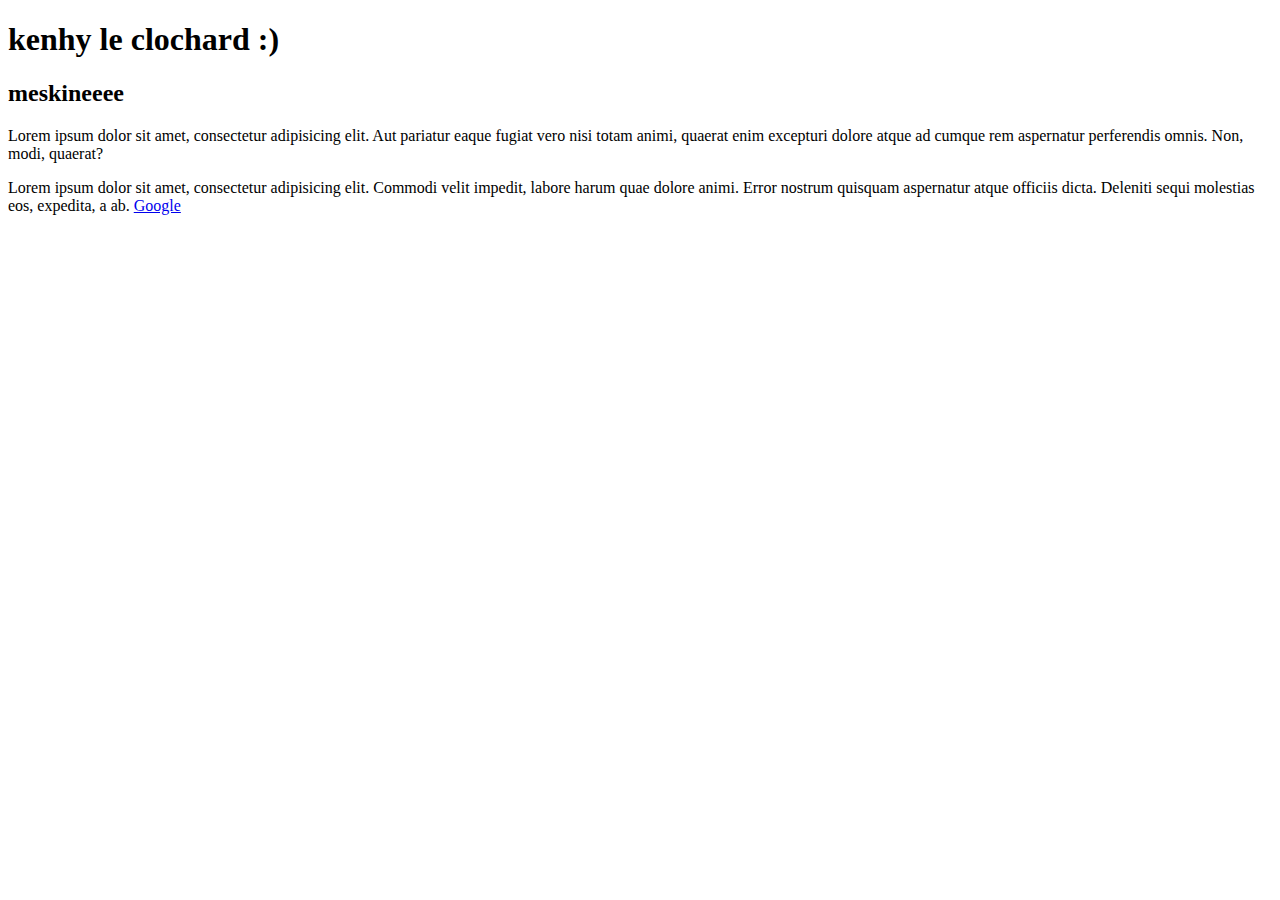
==== index.html @ ecb51c3e "Revert "Revert "Création page d'accueil""" ====
<!DOCTYPE html>
<html lang="fr">
<head>
    <meta charset="UTF-8">
    <title>LOL</title>
</head>
<body>
<h1>kenhy le clochard :)</h1>
<h2>meskineeee</h2>
<p>Lorem ipsum dolor sit amet, consectetur adipisicing elit. Aut pariatur eaque fugiat vero nisi totam animi, quaerat enim excepturi dolore atque ad cumque rem aspernatur perferendis omnis. Non, modi, quaerat?</p>
<p2>Lorem ipsum dolor sit amet, consectetur adipisicing elit. Commodi velit impedit, labore harum quae dolore animi. Error nostrum quisquam aspernatur atque officiis dicta. Deleniti sequi molestias eos, expedita, a ab.</p2>
<a href="http://www.google.fr">Google</a>
</body>
</html>
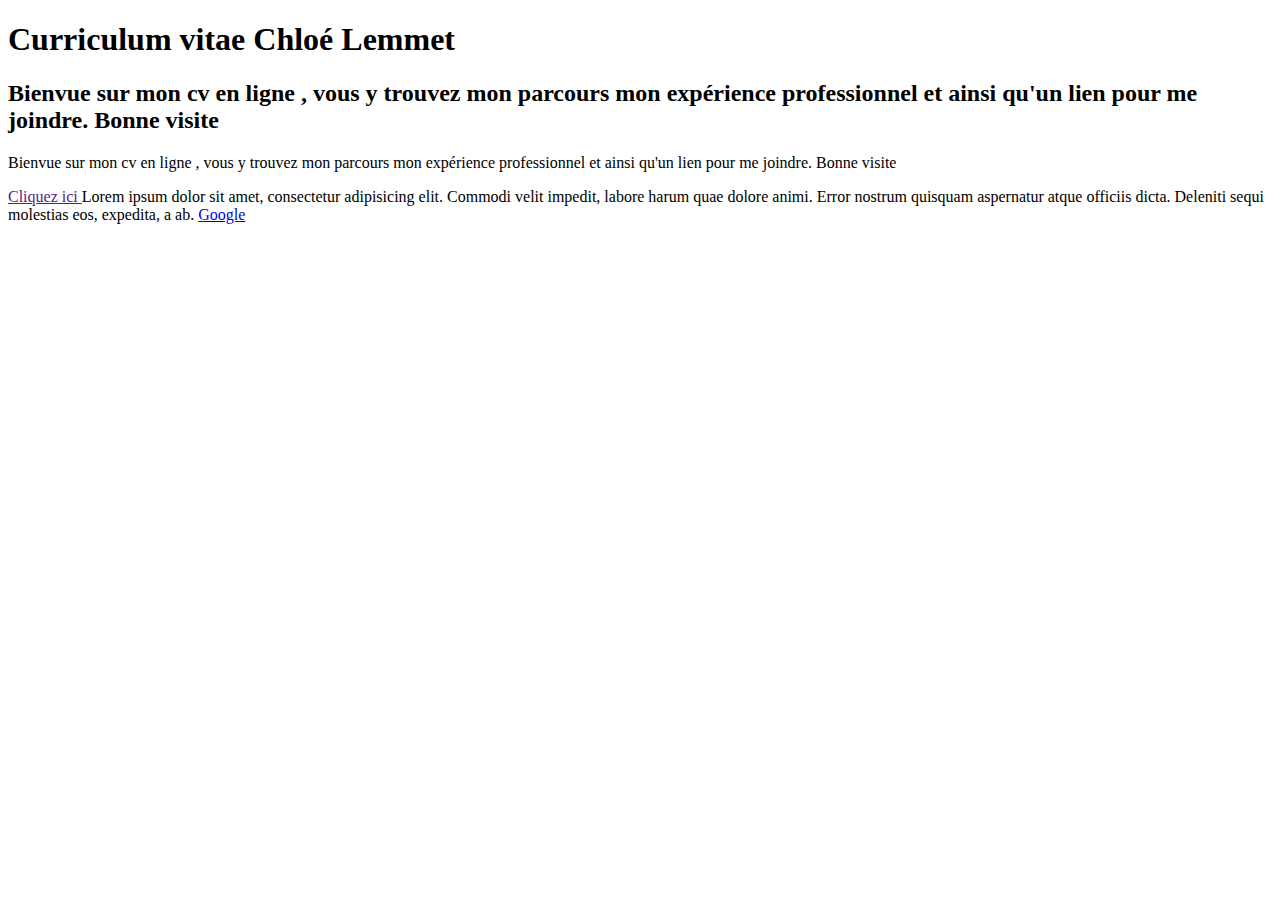
==== commit 1de7c2c1: "Introduction" ====
--- a/index.html
+++ b/index.html
@@ -2,12 +2,13 @@
 <html lang="fr">
 <head>
     <meta charset="UTF-8">
-    <title>LOL</title>
+    <title>Chloé Lemmet</title>
 </head>
 <body>
-<h1>kenhy le clochard :)</h1>
-<h2>meskineeee</h2>
-<p>Lorem ipsum dolor sit amet, consectetur adipisicing elit. Aut pariatur eaque fugiat vero nisi totam animi, quaerat enim excepturi dolore atque ad cumque rem aspernatur perferendis omnis. Non, modi, quaerat?</p>
+<h1>Curriculum vitae Chloé Lemmet</h1>
+<h2>Bienvue sur mon cv en ligne , vous y trouvez mon parcours mon expérience professionnel et ainsi qu'un lien pour me joindre. Bonne visite</h2>
+<p>Bienvue sur mon cv en ligne , vous y trouvez mon parcours mon expérience professionnel et ainsi qu'un lien pour me joindre. Bonne visite</p>
+<a href="">Cliquez ici </a>
 <p2>Lorem ipsum dolor sit amet, consectetur adipisicing elit. Commodi velit impedit, labore harum quae dolore animi. Error nostrum quisquam aspernatur atque officiis dicta. Deleniti sequi molestias eos, expedita, a ab.</p2>
 <a href="http://www.google.fr">Google</a>
 </body>
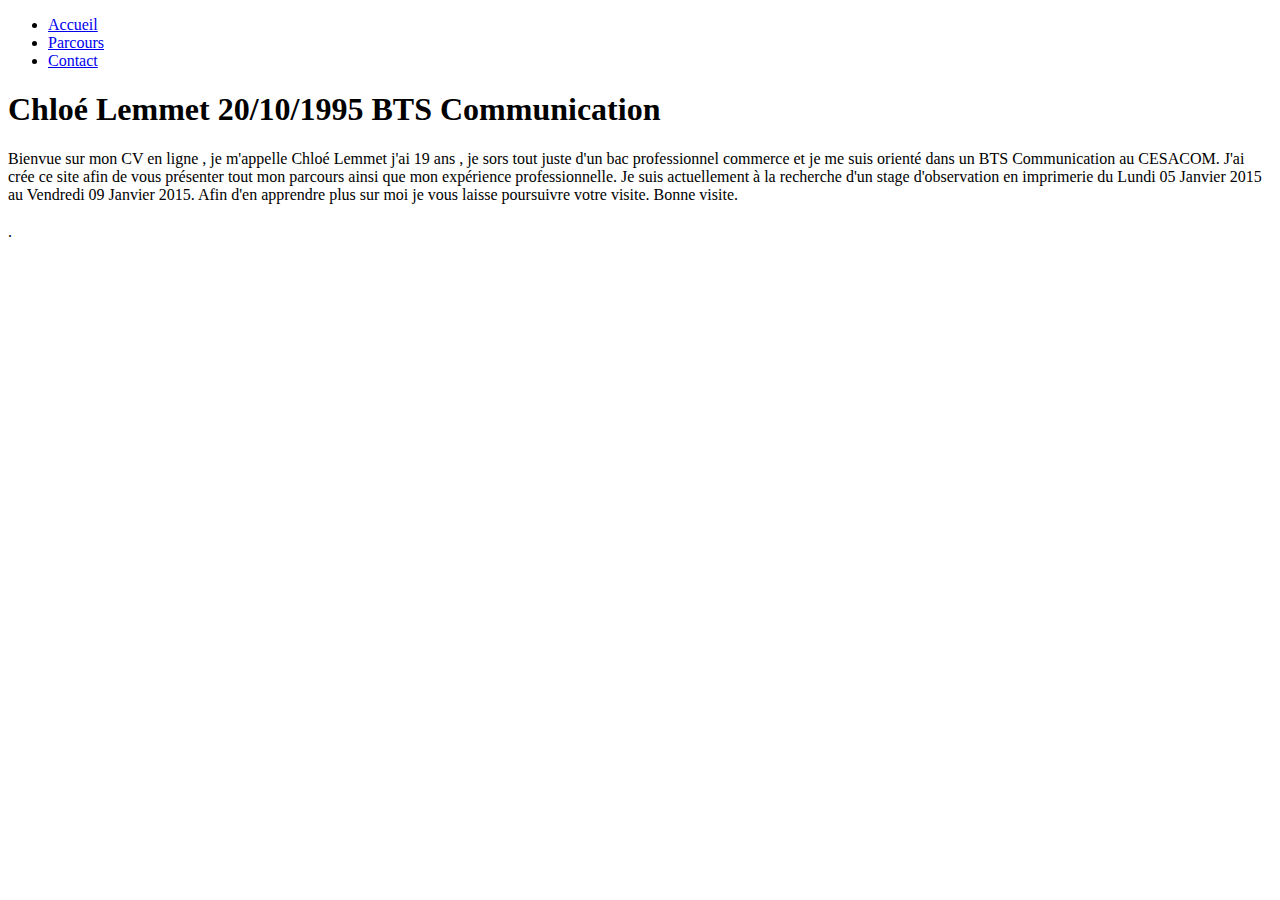
==== commit 168c409b: "Ajout de contenu page Accueil" ====
--- a/index.html
+++ b/index.html
@@ -5,12 +5,45 @@
     <title>Chloé Lemmet</title>
 </head>
 <body>
-<h1>Curriculum vitae Chloé Lemmet</h1>
-<h2>Bienvue sur mon cv en ligne , vous y trouvez mon parcours mon expérience professionnel et ainsi qu'un lien pour me joindre. Bonne visite</h2>
-<p>Bienvue sur mon cv en ligne , vous y trouvez mon parcours mon expérience professionnel et ainsi qu'un lien pour me joindre. Bonne visite</p>
-<a href="">Cliquez ici </a>
-<p2>Lorem ipsum dolor sit amet, consectetur adipisicing elit. Commodi velit impedit, labore harum quae dolore animi. Error nostrum quisquam aspernatur atque officiis dicta. Deleniti sequi molestias eos, expedita, a ab.</p2>
-<a href="http://www.google.fr">Google</a>
+
+<header>
+   <!-- Contenu header -->  
+   <nav>
+        <ul>
+            <li> <a href="index.html">Accueil</a></li>
+            <li> <a href="parcours.html">Parcours</a></li>
+            <li><a href="contact.html">Contact </a></li>
+        </ul>   
+
+    </nav>  
+
+</header>
+
+<main>
+  <h1>Chloé Lemmet     20/10/1995     BTS Communication</h1>
+<h2></h2>
+<p>Bienvue sur mon CV en ligne , je m'appelle Chloé Lemmet j'ai 19 ans , je sors tout juste d'un bac professionnel commerce et je me suis orienté dans un BTS Communication au CESACOM. J'ai crée ce site afin de vous présenter tout mon parcours ainsi que mon expérience professionnelle. Je suis actuellement à la recherche d'un stage d'observation en imprimerie du Lundi 05 Janvier 2015 au Vendredi 09 Janvier 2015. Afin d'en apprendre plus sur moi je vous laisse poursuivre votre visite. Bonne visite.  </p>
+<h3></h3>
+<p2>.</p2>
+   
+    
+</main>
+
+<footer>
+    <!-- Ici on écrit -->
+</footer>
+
+
+
 </body>
 </html>
-    +    
+   
+  
+ 
+
+
+
+
+
+
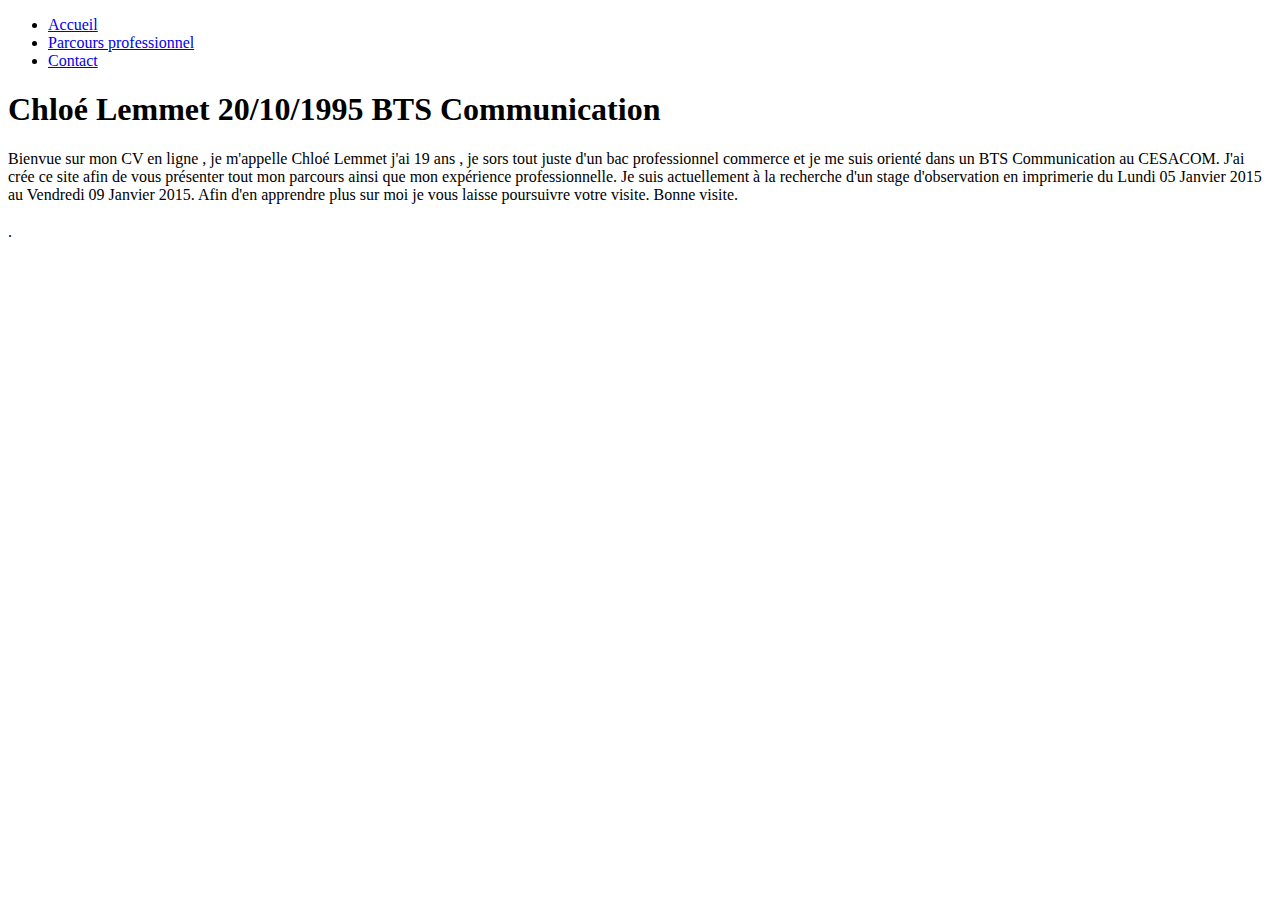
==== commit 9b4f59ec: "Formation" ====
--- a/index.html
+++ b/index.html
@@ -11,7 +11,7 @@
    <nav>
         <ul>
             <li> <a href="index.html">Accueil</a></li>
-            <li> <a href="parcours.html">Parcours</a></li>
+            <li> <a href="parcours.html">Parcours professionnel</a></li>
             <li><a href="contact.html">Contact </a></li>
         </ul>   
 
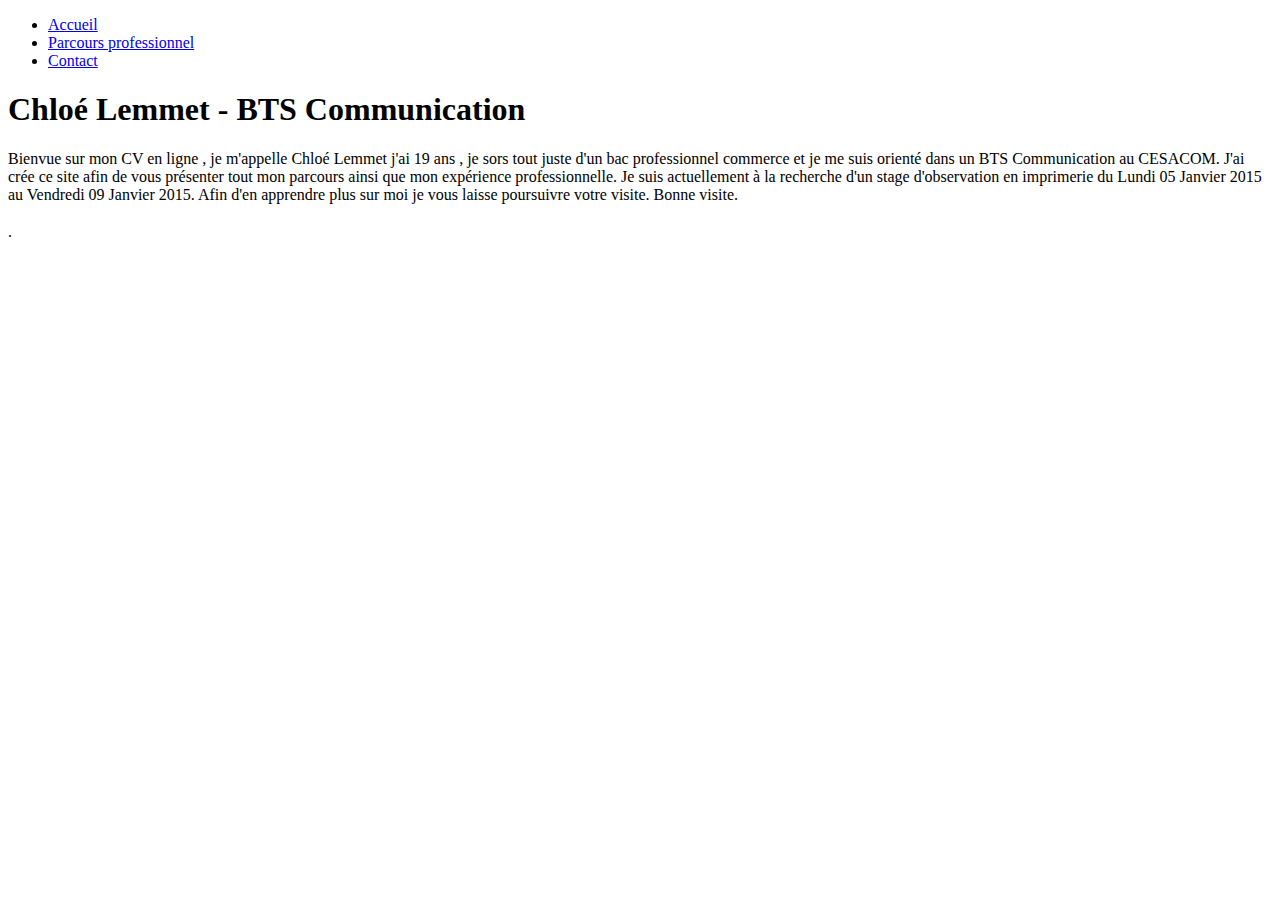
==== commit cc49a689: "Header" ====
--- a/index.html
+++ b/index.html
@@ -20,7 +20,7 @@
 </header>
 
 <main>
-  <h1>Chloé Lemmet     20/10/1995     BTS Communication</h1>
+<h1 style= "texte-aline:center" >Chloé Lemmet    -    BTS Communication</h1>
 <h2></h2>
 <p>Bienvue sur mon CV en ligne , je m'appelle Chloé Lemmet j'ai 19 ans , je sors tout juste d'un bac professionnel commerce et je me suis orienté dans un BTS Communication au CESACOM. J'ai crée ce site afin de vous présenter tout mon parcours ainsi que mon expérience professionnelle. Je suis actuellement à la recherche d'un stage d'observation en imprimerie du Lundi 05 Janvier 2015 au Vendredi 09 Janvier 2015. Afin d'en apprendre plus sur moi je vous laisse poursuivre votre visite. Bonne visite.  </p>
 <h3></h3>
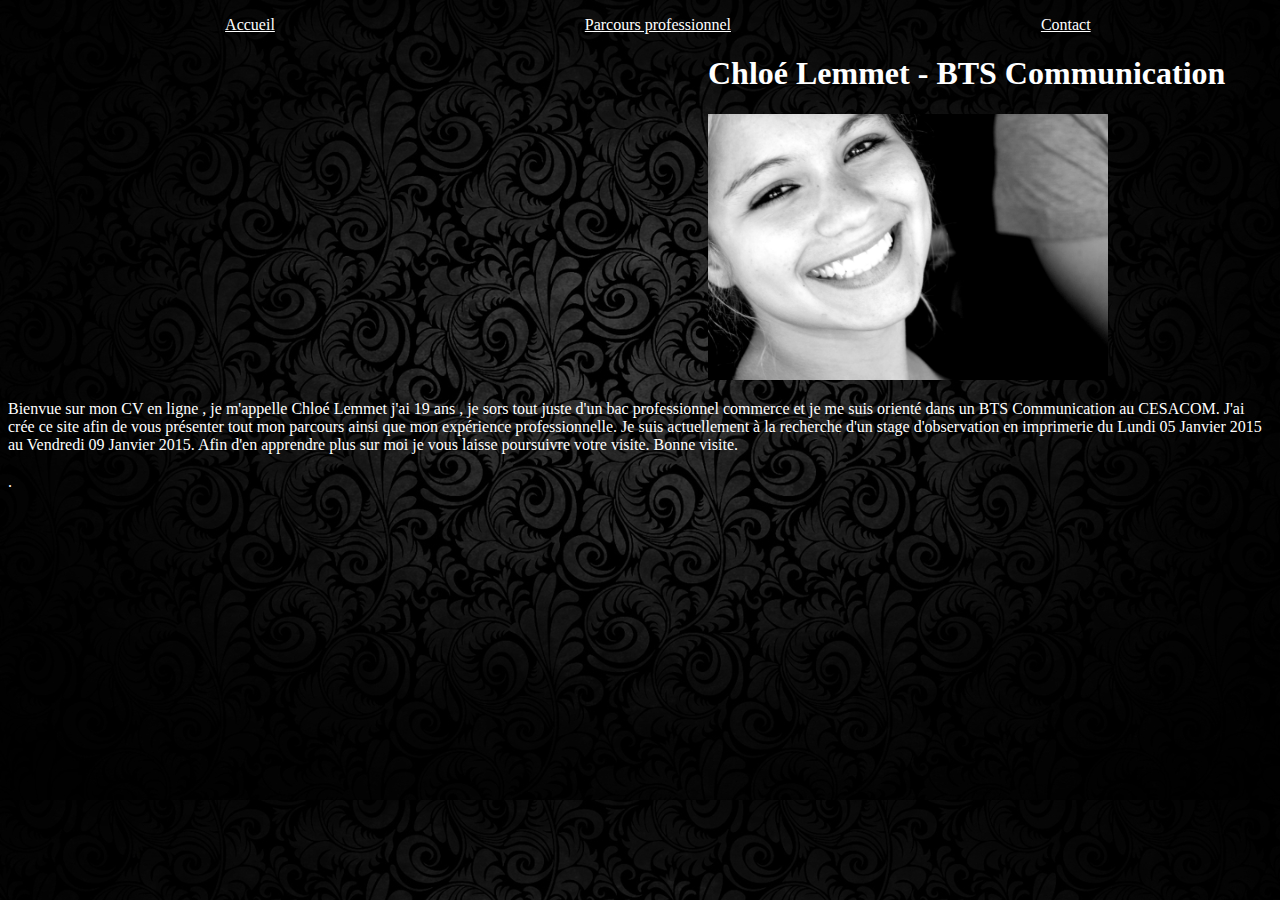
==== commit e2ad61b7: "Suite" ====
--- a/index.html
+++ b/index.html
@@ -3,6 +3,7 @@
 <head>
     <meta charset="UTF-8">
     <title>Chloé Lemmet</title>
+     <link rel="stylesheet" href="style.css">
 </head>
 <body>
 
@@ -20,8 +21,9 @@
 </header>
 
 <main>
-<h1 style= "texte-aline:center" >Chloé Lemmet    -    BTS Communication</h1>
-<h2></h2>
+<h1 style="texte-aline:center" > <class="mgn-50"></class>Chloé Lemmet    -    BTS Communication</h1>
+
+<p><img src="images/919652_492685710786222_718249299_o.jpg" width="400"/>
 <p>Bienvue sur mon CV en ligne , je m'appelle Chloé Lemmet j'ai 19 ans , je sors tout juste d'un bac professionnel commerce et je me suis orienté dans un BTS Communication au CESACOM. J'ai crée ce site afin de vous présenter tout mon parcours ainsi que mon expérience professionnelle. Je suis actuellement à la recherche d'un stage d'observation en imprimerie du Lundi 05 Janvier 2015 au Vendredi 09 Janvier 2015. Afin d'en apprendre plus sur moi je vous laisse poursuivre votre visite. Bonne visite.  </p>
 <h3></h3>
 <p2>.</p2>
--- a/style.css
+++ b/style.css
@@ -0,0 +1,32 @@
+body{
+    color: #ffffff;
+}
+header{
+    border:1xp solid green:
+}
+
+body{
+    background-image: url(images/4217-fond-papier-peint-WallFizz.jpg);
+    background-size:cover;
+}
+header li{text-align: center;
+    display: inline-block;
+width: 33%;
+}
+header a{ 
+     color: #ffffff;
+}
+
+p img{ margin-left: 700PX
+ }
+
+main h1{ margin-left: 700PX
+ }
+
+
+.mgn-200{
+    margin-top:200px;
+}
+.mgn-50{
+    margin-top: 50px;
+}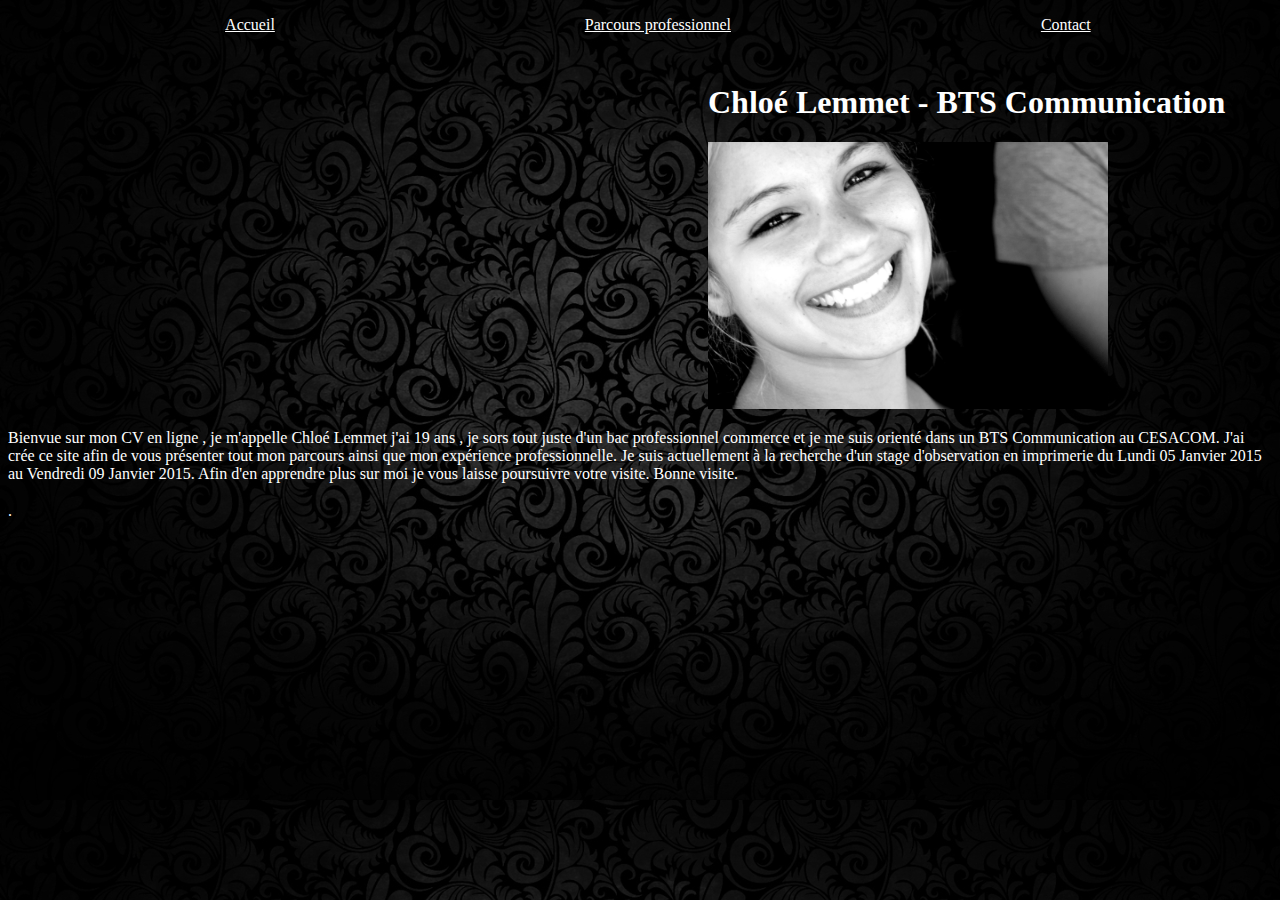
==== commit 56ea916f: "suite 2" ====
--- a/index.html
+++ b/index.html
@@ -21,7 +21,7 @@
 </header>
 
 <main>
-<h1 style="texte-aline:center" > <class="mgn-50"></class>Chloé Lemmet    -    BTS Communication</h1>
+<h1 style="texte-aline:center" class="mgn-50">Chloé Lemmet    -    BTS Communication</h1>
 
 <p><img src="images/919652_492685710786222_718249299_o.jpg" width="400"/>
 <p>Bienvue sur mon CV en ligne , je m'appelle Chloé Lemmet j'ai 19 ans , je sors tout juste d'un bac professionnel commerce et je me suis orienté dans un BTS Communication au CESACOM. J'ai crée ce site afin de vous présenter tout mon parcours ainsi que mon expérience professionnelle. Je suis actuellement à la recherche d'un stage d'observation en imprimerie du Lundi 05 Janvier 2015 au Vendredi 09 Janvier 2015. Afin d'en apprendre plus sur moi je vous laisse poursuivre votre visite. Bonne visite.  </p>
